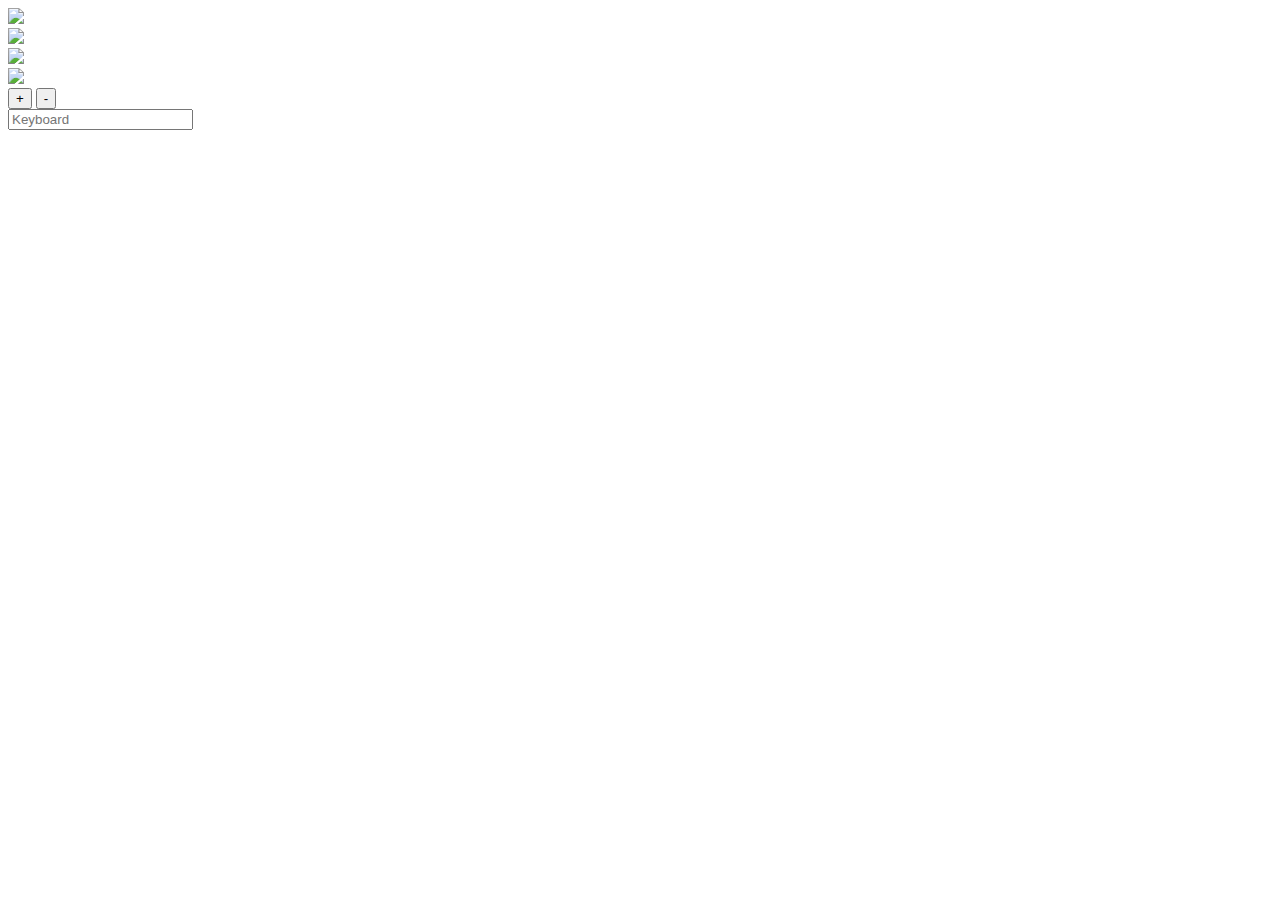
==== frontend/public/pages/index.html @ 4bbb6a7b "Created http server that handles my requests. It loads the site and deals with post requests. Now st" ====
<!DOCTYPE html>
<html>
    <head>
        <meta name="viewport"
        content="width=device-width,  initial-scale=1, maximum-scale=1, user-scalable=0,user-scalable=no, viewport-fit=cover">
        <meta name="HandheldFriendly" content="true" />

        <script src="scripts/common.js"></script>

        <script src="scripts/touchpad.js"></script>
        <link rel="stylesheet" href="styles/controller.css">
    </head>

    <body style="overflow: hidden;">
        <div class="status-area page-element">
            <div class="status-light"></div>
        </div>
        <div class="utility-area page-element">
            <div class="grid">
                    <div class="qa-button1 qa"><img src="res/Netflix.png"></div>
                    <div class="qa-button2 qa"><img class="right" src="res/Hulu.png"></div>
                    <div class="qa-button3 qa"><img src="res/HBO.png"></div>
                    <div class="qa-button4 qa"><img class="right" src="res/Crunchy.png"></div>

                <div class="two-button-rocker">
                    <button>+</button>
                    <button>-</button>
                </div>
            </div>
        </div>
        
        <div class="keyboard-area page-element">
            <input id="keypad" type="text" placeholder="Keyboard">
        </div>
        
        <div id="touchpad" class="touch-area page-element"></div>
        <!-- <button id="log" onclick="enableLog(event);">Start/Stop event logging</button>
        <button id="clearlog" onclick="clearLog(event);">Clear the log</button>
        <p></p>
        <output></output> -->
    </body>
</html>
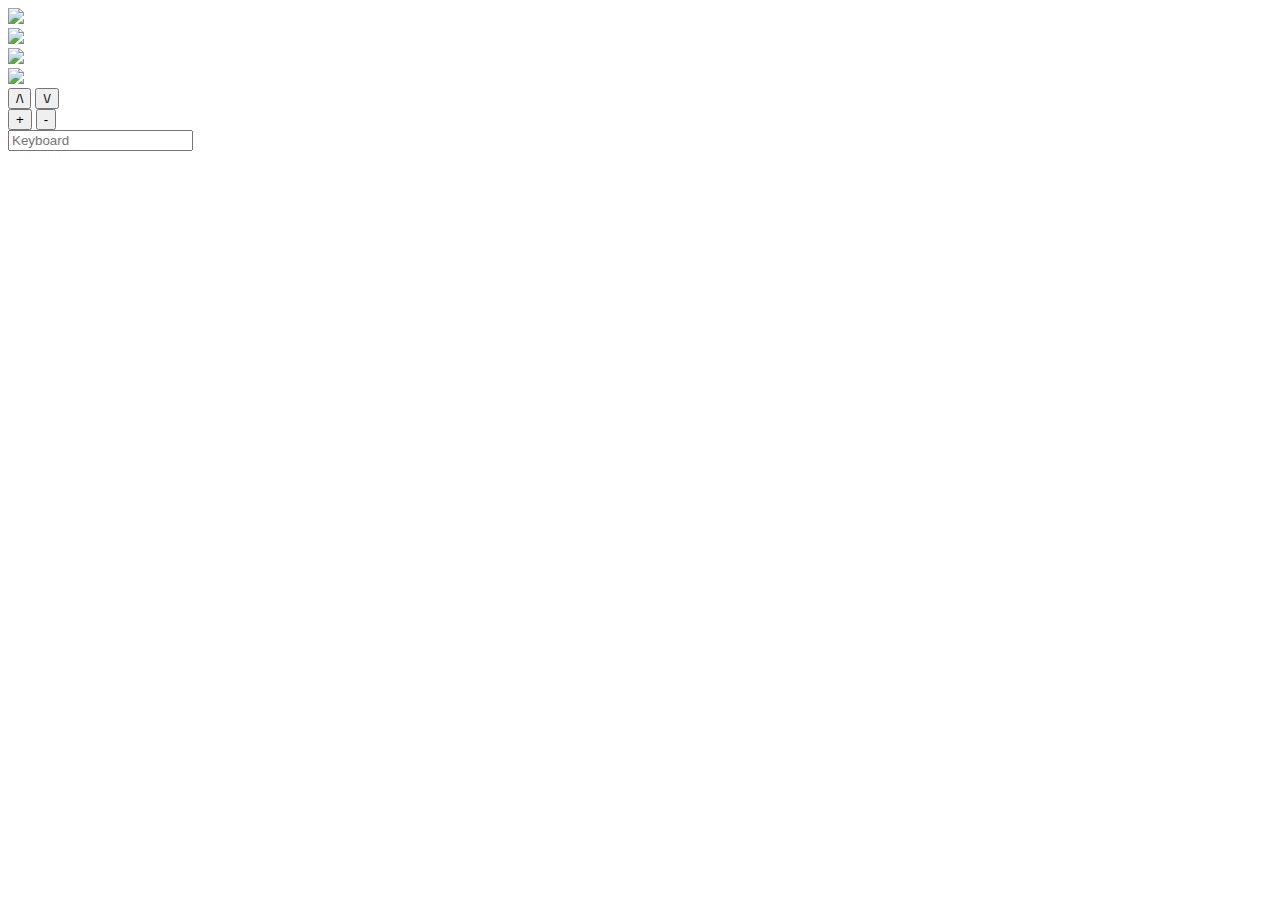
==== commit 43b2b906: "added scroll wheel!" ====
--- a/frontend/public/pages/index.html
+++ b/frontend/public/pages/index.html
@@ -1,42 +1,53 @@
 <!DOCTYPE html>
 <html>
-    <head>
-        <meta name="viewport"
+
+<head>
+    <meta name="viewport"
         content="width=device-width,  initial-scale=1, maximum-scale=1, user-scalable=0,user-scalable=no, viewport-fit=cover">
-        <meta name="HandheldFriendly" content="true" />
+    <meta name="HandheldFriendly" content="true" />
 
-        <script src="scripts/common.js"></script>
+    <script src="scripts/common.js"></script>
+    <script src="scripts/transport.js"></script>
 
-        <script src="scripts/touchpad.js"></script>
-        <link rel="stylesheet" href="styles/controller.css">
-    </head>
+    <script src="scripts/touchpad.js"></script>
+    <script src="scripts/keyboard.js"></script>
+    <script src="scripts/util-buttons.js"></script>
 
-    <body style="overflow: hidden;">
-        <div class="status-area page-element">
-            <div class="status-light"></div>
-        </div>
-        <div class="utility-area page-element">
-            <div class="grid">
-                    <div class="qa-button1 qa"><img src="res/Netflix.png"></div>
-                    <div class="qa-button2 qa"><img class="right" src="res/Hulu.png"></div>
-                    <div class="qa-button3 qa"><img src="res/HBO.png"></div>
-                    <div class="qa-button4 qa"><img class="right" src="res/Crunchy.png"></div>
 
-                <div class="two-button-rocker">
-                    <button>+</button>
-                    <button>-</button>
-                </div>
+    <link rel="stylesheet" href="styles/controller.css">
+</head>
+
+<body style="overflow: hidden;">
+    <div class="status-area page-element">
+        <div class="status-light"></div>
+    </div>
+    <div class="utility-area page-element">
+        <div class="grid">
+            <div data-action='netflix' class="qa-button1 qa"><img src="res/Netflix.png"></div>
+            <div data-action='hulu' class="qa-button2 qa"><img class="right" src="res/Hulu.png"></div>
+            <div data-action='hbo' class="qa-button3 qa"><img src="res/HBO.png"></div>
+            <div data-action='crunchyroll' class="qa-button4 qa"><img class="right" src="res/Crunchy.png"></div>
+
+            <div class="two-button-rocker left">
+                <button id="scroll-up">/\</button>
+                <button id="scroll-down">\/</button>
+            </div>
+            <div class="two-button-rocker right">
+                <button id="v-up">+</button>
+                <button id="v-down">-</button>
             </div>
         </div>
-        
-        <div class="keyboard-area page-element">
-            <input id="keypad" type="text" placeholder="Keyboard">
-        </div>
-        
-        <div id="touchpad" class="touch-area page-element"></div>
-        <!-- <button id="log" onclick="enableLog(event);">Start/Stop event logging</button>
+    </div>
+
+    <div class="keyboard-area page-element">
+        <input id="keypad" type="text" placeholder="Keyboard">
+    </div>
+
+    <div id="touchpad" class="touch-area page-element"></div>
+    <!-- <button id="log" onclick="enableLog(event);">Start/Stop event logging</button>
         <button id="clearlog" onclick="clearLog(event);">Clear the log</button>
         <p></p>
         <output></output> -->
-    </body>
+</body>
+
 </html>